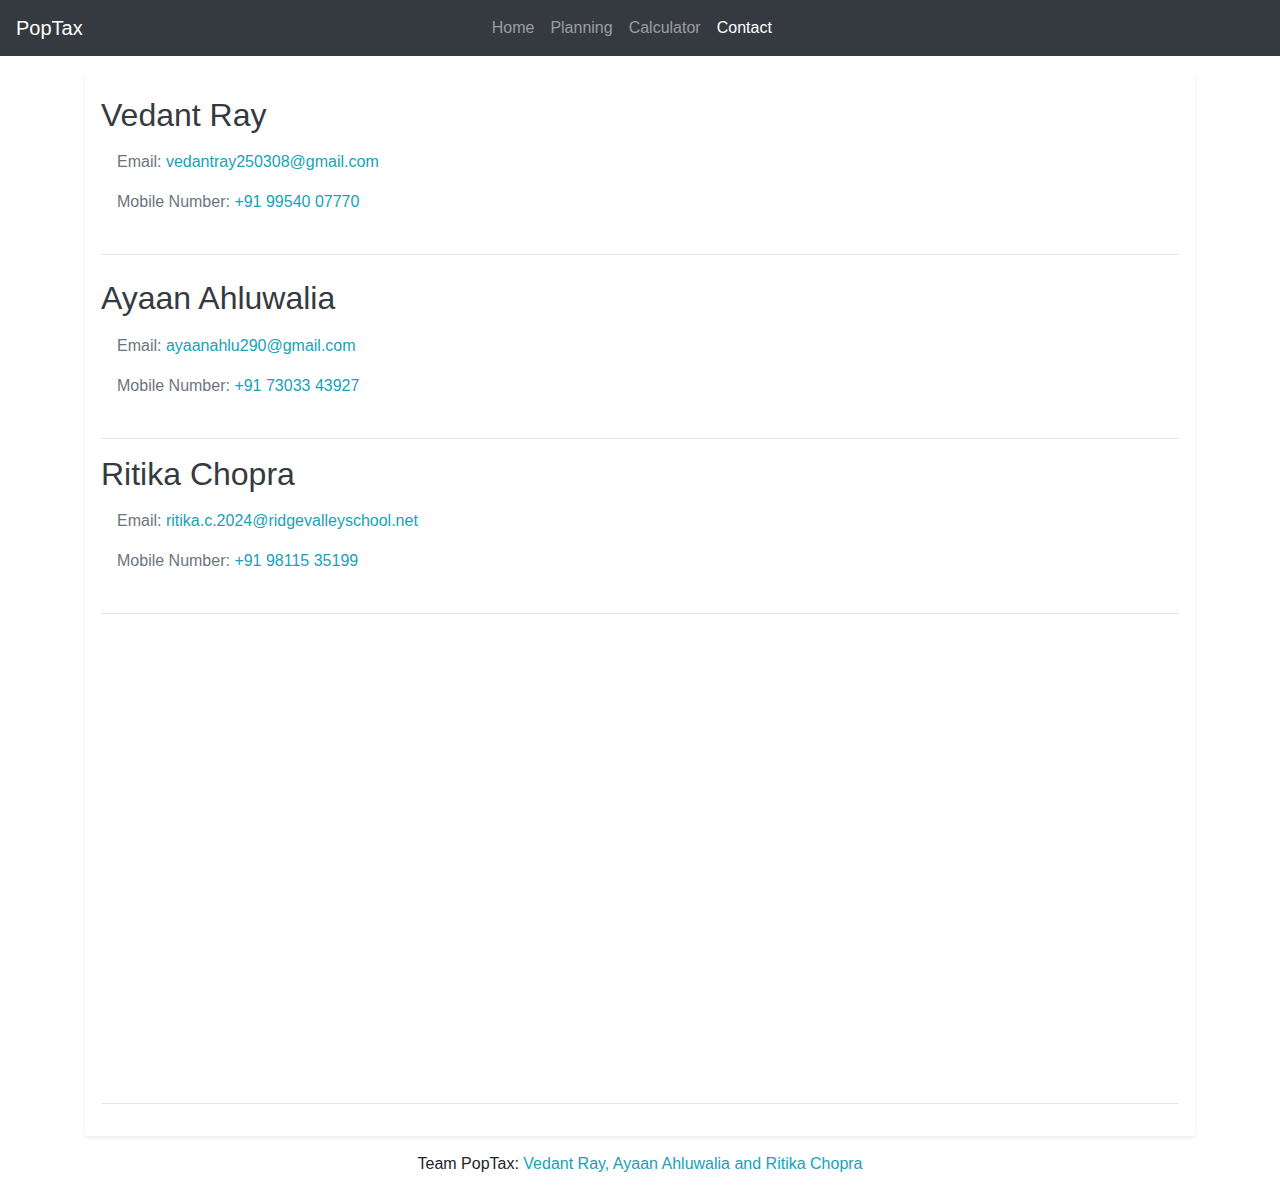
==== contact/index.html @ 34625a07 "initial commit" ====
<!doctype html>
<html lang="en">

<head>
  <meta charset="utf-8">
  <meta name="viewport" content="width=device-width, initial-scale=1, shrink-to-fit=no">

  <link rel="stylesheet" href="https://cdn.jsdelivr.net/npm/bootstrap@4.4.1/dist/css/bootstrap.min.css"
    integrity="sha384-Vkoo8x4CGsO3+Hhxv8T/Q5PaXtkKtu6ug5TOeNV6gBiFeWPGFN9MuhOf23Q9Ifjh" crossorigin="anonymous">
  <link rel="stylesheet" href="main.css" class="rel href">
  <link rel="icon" href="/PopTax/common/logo.ico">
  <title>PopTax</title>
</head>

<body>

  <header>

    <nav class="navbar navbar-expand-lg navbar-dark bg-dark">
      <a target="_blank" class="navbar-brand" href="/PopTax/">PopTax</a>
      <button class="navbar-toggler" type="button" data-toggle="collapse" data-target="#navbar" aria-controls="#navbar"
        aria-expanded="false" aria-label="Toggle navigation">
        <span class="navbar-toggler-icon"></span>
      </button>

      <div class="collapse navbar-collapse justify-content-md-center" style="padding-right: 6.2rem;" id="navbar">
        <ul class="navbar-nav">
          <li class="nav-item">
            <a class="nav-link" href="/PopTax/">Home</a>
          </li>
          <li class="nav-item">
            <a class="nav-link" href="/PopTax/planning/">Planning</a>
          </li>
          <li class="nav-item">
            <a class="nav-link" href="/PopTax/calculator/">Calculator</a>
          </li>
          <li class="nav-item active">
            <a class="nav-link" href="/PopTax/contact/">Contact <span class="sr-only">(current)</span></a>
          </li>
        </ul>
      </div>
    </nav>
  </header>

  <main role="main" class="container">
    <div class="p-3 my-3 text-dark bg-purple rounded shadow-sm">
      <h2 class="mt-2">Vedant Ray</h2>
      <div class="px-3 py-2">
        <p class="text-secondary">Email: <span class="text-info">vedantray250308@gmail.com</span></p>
        <p class="text-secondary">Mobile Number: <span class="text-info">+91 99540 07770</span></p>
      </div>

      <hr>

      <h2 class="mt-4">Ayaan Ahluwalia</h2>
      <div class="px-3 py-2">
        <p class="text-secondary">Email: <span class="text-info">ayaanahlu290@gmail.com</span></p>
        <p class="text-secondary">Mobile Number: <span class="text-info">+91 73033 43927</span></p>
      </div>

      <hr>

      <h2 class="mt-2">Ritika Chopra</h2>
      <div class="px-3 py-2">
        <p class="text-secondary">Email: <span class="text-info">ritika.c.2024@ridgevalleyschool.net</span></p>
        <p class="text-secondary">Mobile Number: <span class="text-info">+91 98115 35199</span></p>
      </div>

      <hr>

      <iframe
        src="https://www.google.com/maps/embed?pb=!1m18!1m12!1m3!1d3507.529816640364!2d77.07732947553647!3d28.463586775757353!2m3!1f0!2f0!3f0!3m2!1i1024!2i768!4f13.1!3m3!1m2!1s0x390d18ddee9794ed%3A0x125fc796e0772368!2sRidge%20Valley%20School!5e0!3m2!1sen!2sin!4v1723309108160!5m2!1sen!2sin"
        width="100%" height="450" style="border:0;" allowfullscreen="" loading="lazy"
        referrerpolicy="no-referrer-when-downgrade"></iframe>

      <hr>

  </main>

  <footer class="container text-center">
    <p>Team PopTax: <span class="text-info">Vedant Ray, Ayaan Ahluwalia and Ritika Chopra</span></p>
  </footer>

  <script src="https://code.jquery.com/jquery-3.2.1.slim.min.js"
    integrity="sha384-KJ3o2DKtIkvYIK3UENzmM7KCkRr/rE9/Qpg6aAZGJwFDMVNA/GpGFF93hXpG5KkN"
    crossorigin="anonymous"></script>
  <script src="https://cdn.jsdelivr.net/npm/popper.js@1.16.0/dist/umd/popper.min.js"
    integrity="sha384-Q6E9RHvbIyZFJoft+2mJbHaEWldlvI9IOYy5n3zV9zzTtmI3UksdQRVvoxMfooAo"
    crossorigin="anonymous"></script>
  <script src="https://cdn.jsdelivr.net/npm/bootstrap@4.4.1/dist/js/bootstrap.min.js"
    integrity="sha384-wfSDF2E50Y2D1uUdj0O3uMBJnjuUD4Ih7YwaYd1iqfktj0Uod8GCExl3Og8ifwB6"
    crossorigin="anonymous"></script>
</body>

</html>
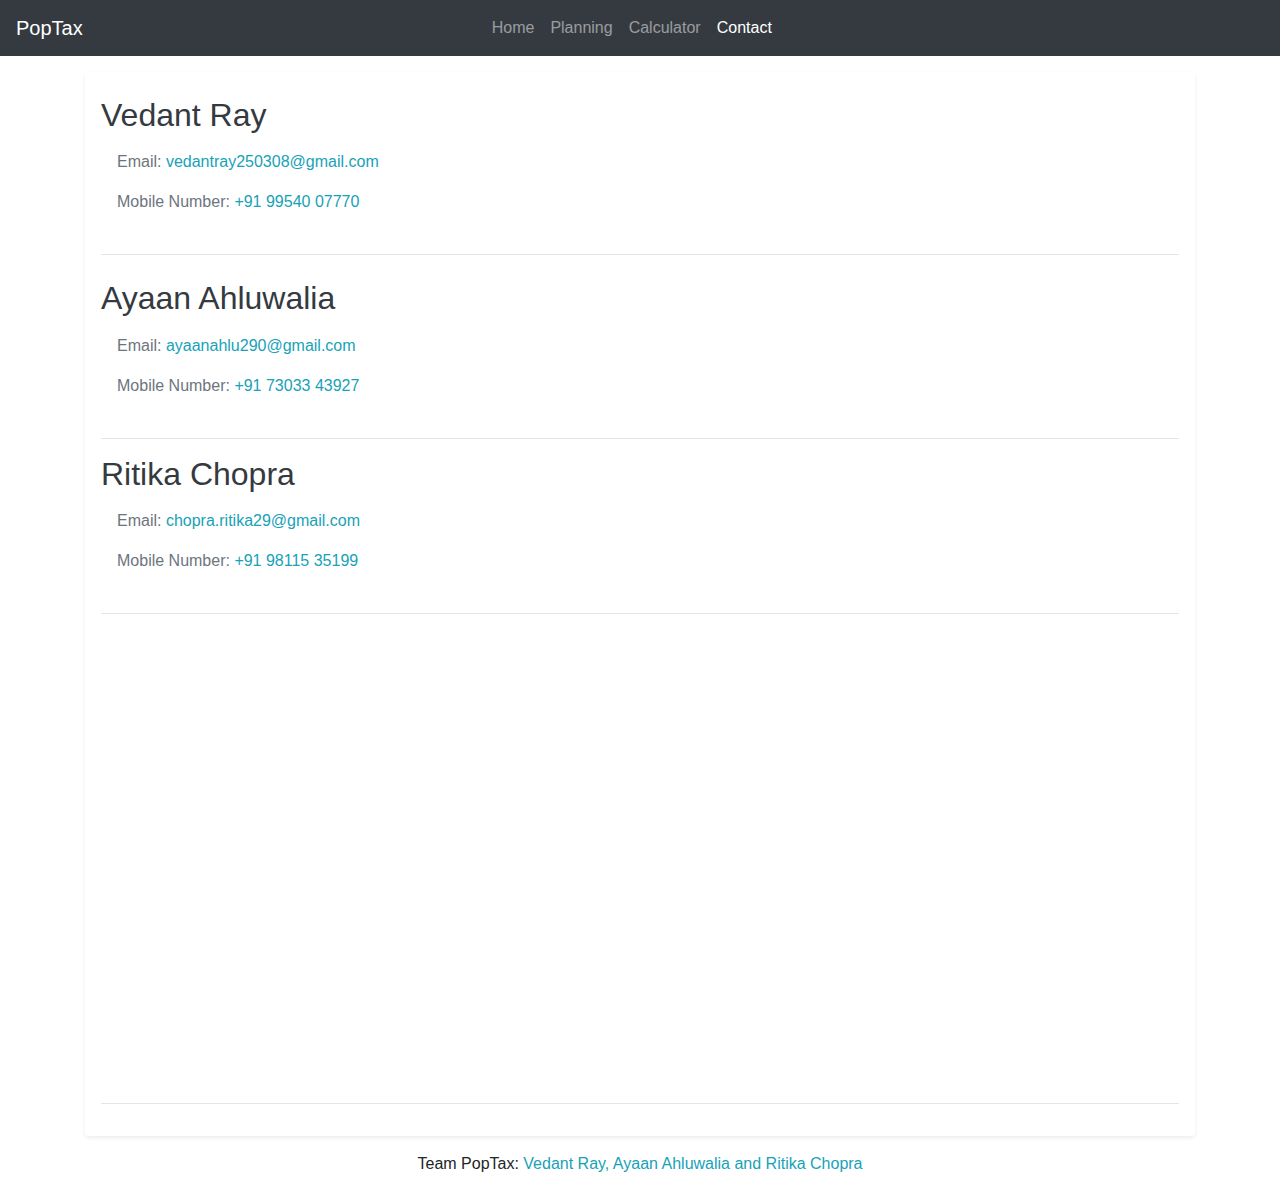
==== commit f017f3f8: "finished calculator structure" ====
--- a/contact/index.html
+++ b/contact/index.html
@@ -62,7 +62,7 @@
 
       <h2 class="mt-2">Ritika Chopra</h2>
       <div class="px-3 py-2">
-        <p class="text-secondary">Email: <span class="text-info">ritika.c.2024@ridgevalleyschool.net</span></p>
+        <p class="text-secondary">Email: <span class="text-info">chopra.ritika29@gmail.com</span></p>
         <p class="text-secondary">Mobile Number: <span class="text-info">+91 98115 35199</span></p>
       </div>
 
